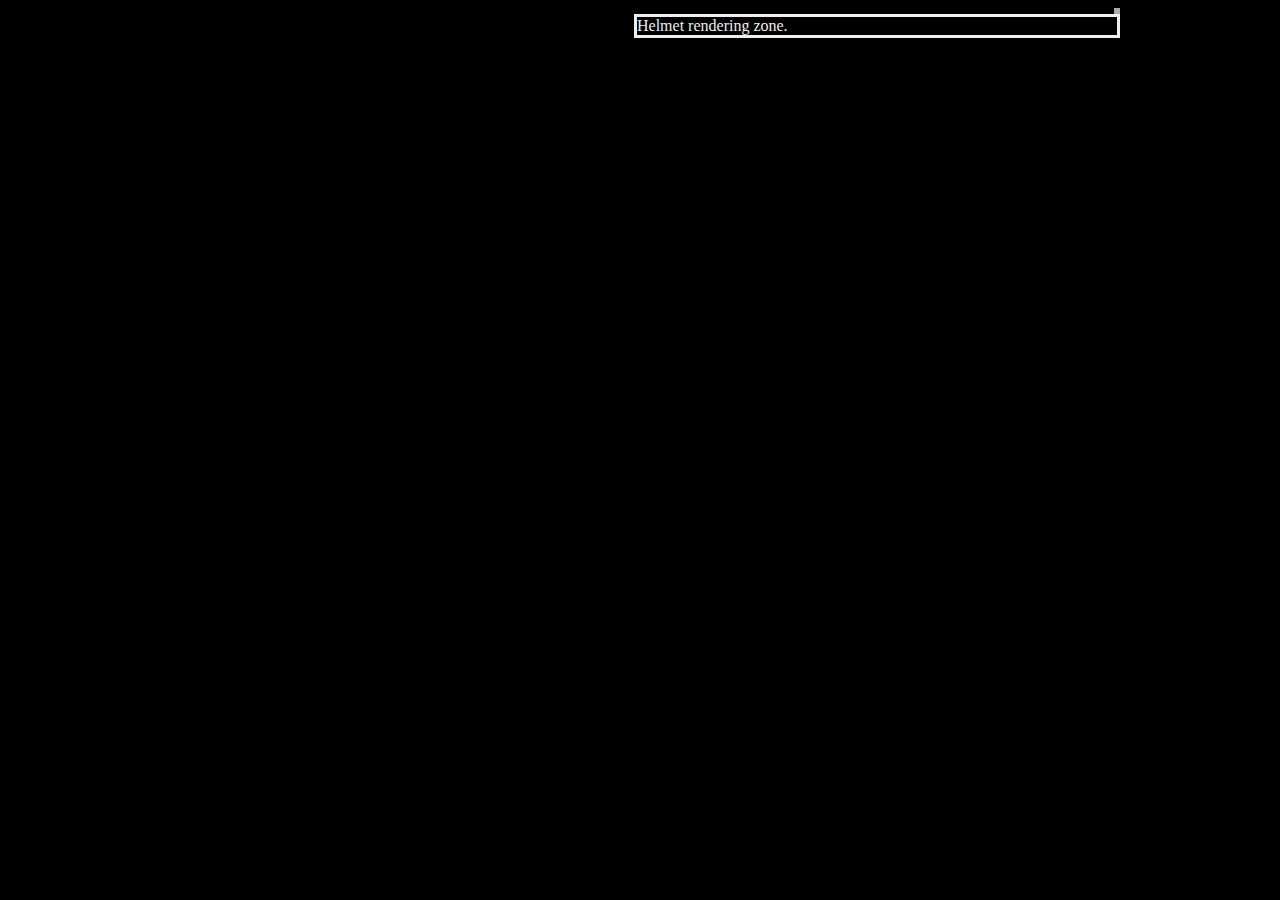
==== webcelty/index.html @ 5cd09f9d "update" ====
<!DOCTYPE html>
<html lang="en">
<head>
    <meta charset="UTF-8">
    <title>webcelty</title>
    <link rel="stylesheet" href="webcelty.css">
    <script src="http://cdn.sockjs.org/sockjs-0.3.min.js"></script>
    <script src="jquery.min.js"></script>
    <script src="../webhelmet/webhelmet.js"></script>

    <script src="webcelty.js"></script>
</head>
<body>
    <div class="wrapper">
        <div class="float-container">
            <div class="state"><div id="connection"></div></div>
        </div>
        <div class="float-container">
            <div id="widgets"></div>
            <div id="helmet_render">
                Helmet rendering zone.
            </div>
        </div>
    </div>
</body>
</html>
---- webcelty/webcelty.css ----
html {
    color: #333;
    background: black;
}

.float-container {
    width: 100%;
    overflow: auto;
}

.celty_command {
    color: white;
    text-decoration: underline;
}

div.wrapper {
    margin: auto;
    width: 960px;
}

div.block {
    border: 3px solid white;
    margin-bottom: 1em;
    color: grey;
}

div.state {
    float: right;
    border: 3px solid #aaa;
}

div div {
    color: #eee;
}

#widgets {
    float: left;
    width: 45%;
}

#helmet_render {
    width: 50%;
    border: solid;
    float: right;
}
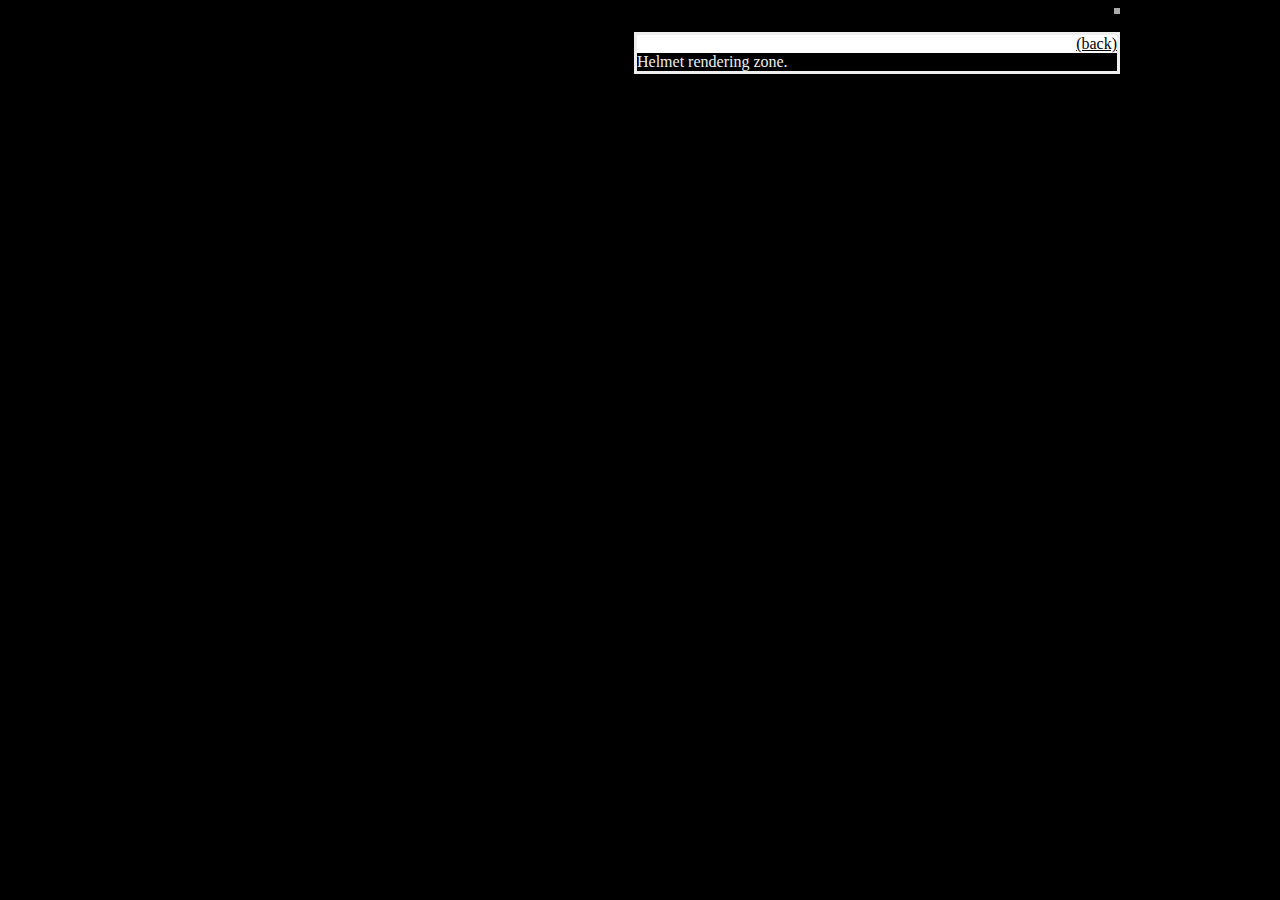
==== commit 5add73bd: "upd" ====
--- a/webcelty/index.html
+++ b/webcelty/index.html
@@ -4,7 +4,7 @@
     <meta charset="UTF-8">
     <title>webcelty</title>
     <link rel="stylesheet" href="webcelty.css">
-    <script src="http://cdn.sockjs.org/sockjs-0.3.min.js"></script>
+    <script src="sockjs-0.3.min.js"></script>
     <script src="jquery.min.js"></script>
     <script src="../webhelmet/webhelmet.js"></script>
 
@@ -13,12 +13,19 @@
 <body>
     <div class="wrapper">
         <div class="float-container">
-            <div class="state"><div id="connection"></div></div>
+            <div class="state"><span id="connection"></span></div>
         </div>
+        <br />
         <div class="float-container">
             <div id="widgets"></div>
-            <div id="helmet_render">
-                Helmet rendering zone.
+            <div id="ui">
+                <div class="title">
+                    <span id="helmet_title"></span> 
+                    <span id="back_command" class="celty_command" data-command="celty:main">(back)</span>
+                </div>
+                <div id="helmet_render">
+                    Helmet rendering zone.
+                </div>
             </div>
         </div>
     </div>
--- a/webcelty/webcelty.css
+++ b/webcelty/webcelty.css
@@ -9,7 +9,6 @@
 }
 
 .celty_command {
-    color: white;
     text-decoration: underline;
 }
 
@@ -24,12 +23,17 @@
     color: grey;
 }
 
+div.block .key {
+    background: white;
+    color: black;
+}
+
 div.state {
     float: right;
     border: 3px solid #aaa;
 }
 
-div div {
+div.block pre {
     color: #eee;
 }
 
@@ -38,8 +42,25 @@
     width: 45%;
 }
 
-#helmet_render {
+#widgets pre {
+    word-wrap: break-word;
+    margin: 0;
+}
+
+#ui {
     width: 50%;
     border: solid;
     float: right;
+    color: #eee;
 }
+
+#ui .title {
+    color: black;
+    background: white;
+    text-align: right;
+}
+
+#helmet_render span {
+    white-space: pre;
+    word-wrap: break-word;
+}
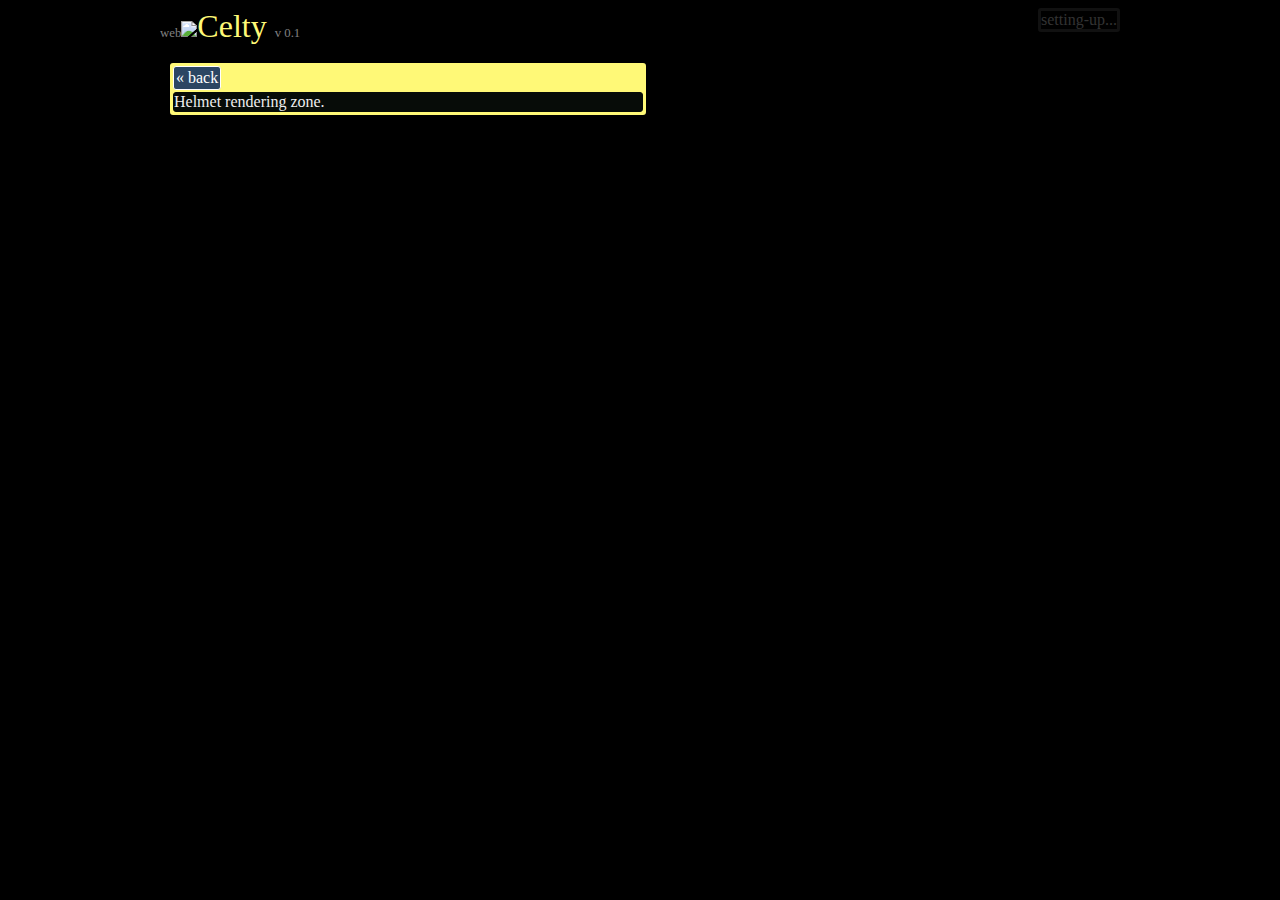
==== commit 8bb71306: "upd" ====
--- a/webcelty/index.html
+++ b/webcelty/index.html
@@ -13,15 +13,22 @@
 <body>
     <div class="wrapper">
         <div class="float-container">
-            <div class="state"><span id="connection"></span></div>
+            <div class="logo">
+                <span class="version">web</span><img src="helmet_30.png" />Celty
+                <span class="version">v 0.1</span>
+            </div>
+            <div class="state">
+                <div id="addr"></div>
+                <span id="connection">setting-up...</span><span id="ticker"></span>
+            </div>
         </div>
         <br />
         <div class="float-container">
             <div id="widgets"></div>
             <div id="ui">
-                <div class="title">
-                    <span id="helmet_title"></span> 
-                    <span id="back_command" class="celty_command" data-command="celty:main">(back)</span>
+                <div class="title float-container">
+                    <span id="helmet_title">&nbsp;</span> 
+                    <div id="back_command" class="celty_command" data-command="celty:main">« back</div>
                 </div>
                 <div id="helmet_render">
                     Helmet rendering zone.
--- a/webcelty/webcelty.css
+++ b/webcelty/webcelty.css
@@ -14,50 +14,90 @@
 
 div.wrapper {
     margin: auto;
-    width: 960px;
+    max-width: 960px;
 }
 
 div.block {
-    border: 3px solid white;
-    margin-bottom: 1em;
+    border: 3px solid #fff977;
+    border-radius: 3px;
+    margin-bottom: 10px;
     color: grey;
+    background: #fff977;
 }
 
 div.block .key {
-    background: white;
-    color: black;
+    background: #fff977;
+    color: #2c4663;
 }
 
 div.state {
     float: right;
-    border: 3px solid #aaa;
+    text-align: right;
 }
 
-div.block pre {
-    color: #eee;
+.state #connection {
+    border: 3px solid #111;
+    border-radius: 3px;
+    float: right;
+}
+
+div.logo {
+    float: left;
+    color: #fff977;
+    font-size: 2em;
+}
+
+.logo .version {
+    color: grey;
+    font-size: 0.4em;
 }
 
 #widgets {
     float: left;
-    width: 45%;
+    width: 470px;
 }
 
-#widgets pre {
+
+#widgets .block pre {
+    color: #eee;
     word-wrap: break-word;
     margin: 0;
+    background: #070c08;
+    border: 1px solid #070c08;
+    border-radius: 3px;
 }
 
 #ui {
-    width: 50%;
-    border: solid;
-    float: right;
+    float: left;
+    margin-left: 10px;
+    width: 470px;
+    border: solid #fff977;
     color: #eee;
+    background: #fff977;
+    border-radius: 3px;
 }
 
 #ui .title {
-    color: black;
-    background: white;
+    color: #2c4663;
+    background: #fff977;
     text-align: right;
+}
+
+#ui #back_command {
+    text-decoration: none;
+    float: left;
+    background: #2c4663;
+    color: white;
+    border: 1px solid white;
+    padding: 2px;
+    border-radius: 3px;
+    margin-bottom: 2px;
+}
+
+#helmet_render {
+    border: 1px solid #070c08;
+    border-radius: 3px;
+    background: #070c08;
 }
 
 #helmet_render span {
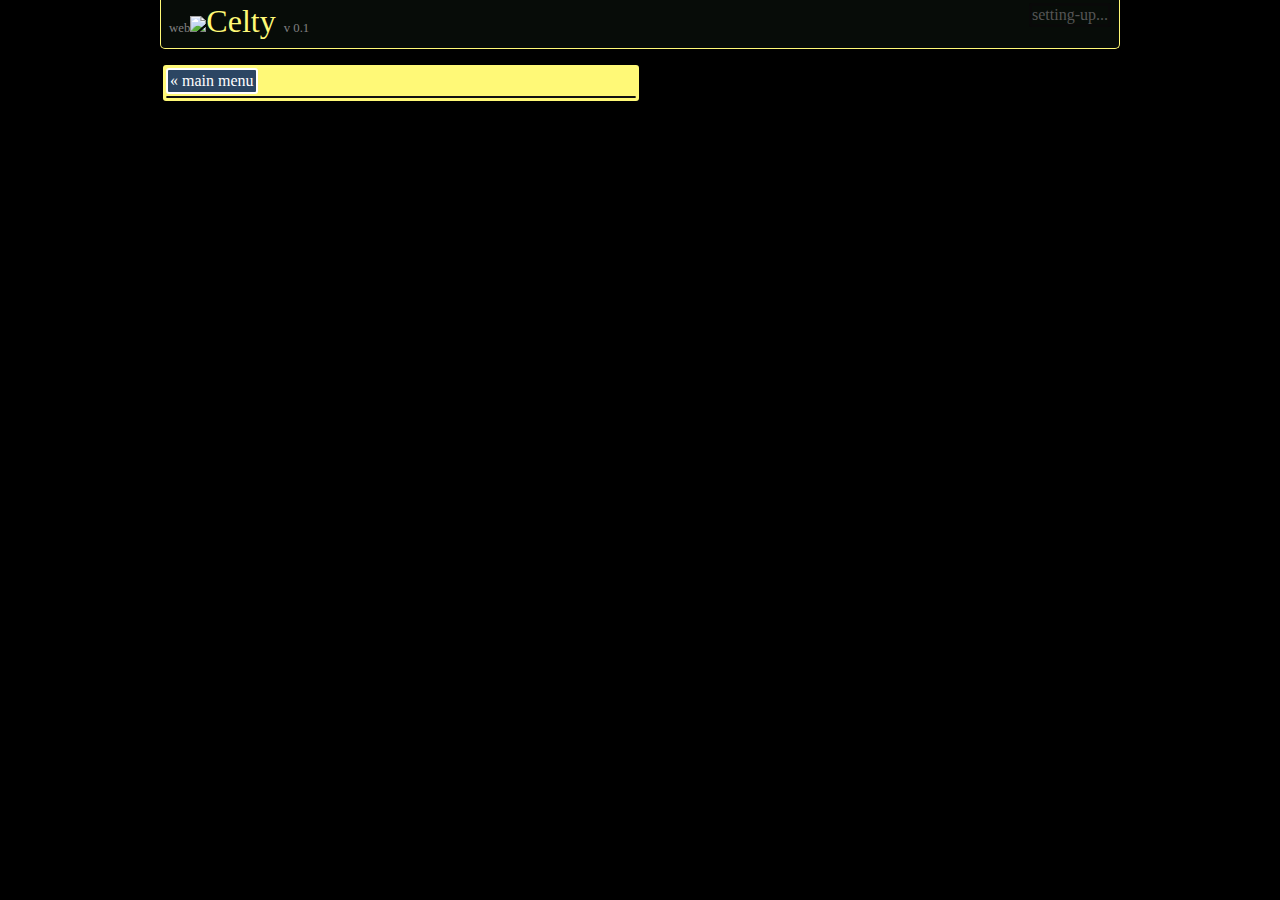
==== commit f251fee2: "upd" ====
--- a/webcelty/index.html
+++ b/webcelty/index.html
@@ -12,27 +12,24 @@
 </head>
 <body>
     <div class="wrapper">
-        <div class="float-container">
+        <div class="float-container header">
             <div class="logo">
                 <span class="version">web</span><img src="helmet_30.png" />Celty
                 <span class="version">v 0.1</span>
             </div>
             <div class="state">
                 <div id="addr"></div>
-                <span id="connection">setting-up...</span><span id="ticker"></span>
+                <span id="connection">setting-up...</span>
             </div>
         </div>
-        <br />
         <div class="float-container">
-            <div id="widgets"></div>
-            <div id="ui">
+            <div id="widgets" class="container"></div>
+            <div id="ui" class="container">
                 <div class="title float-container">
                     <span id="helmet_title">&nbsp;</span> 
-                    <div id="back_command" class="celty_command" data-command="celty:main">« back</div>
+                    <div id="back_command" class="celty_command" data-command="celty:main">« main menu</div>
                 </div>
-                <div id="helmet_render">
-                    Helmet rendering zone.
-                </div>
+                <div id="helmet_render"></div>
             </div>
         </div>
     </div>
--- a/webcelty/webcelty.css
+++ b/webcelty/webcelty.css
@@ -1,10 +1,11 @@
-html {
+body {
     color: #333;
     background: black;
+    padding: 0;
+    margin: 0;
 }
 
 .float-container {
-    width: 100%;
     overflow: auto;
 }
 
@@ -15,6 +16,10 @@
 div.wrapper {
     margin: auto;
     max-width: 960px;
+}
+
+.container {
+    margin: 0 3px 0 3px;
 }
 
 div.block {
@@ -30,18 +35,29 @@
     color: #2c4663;
 }
 
-div.state {
+.header {
+    margin-bottom: 1em;
+    background: #070c08;
+    border-bottom: 1px solid #fff977;
+    border-left: 1px solid #fff977;
+    border-right: 1px solid #fff977;
+    border-radius: 0 0 5px 5px;
+    padding: .2em .5em .5em .5em;
+}
+
+.state {
+    color: #555;
     float: right;
     text-align: right;
 }
 
 .state #connection {
-    border: 3px solid #111;
+    border: 3px solid #090909;
     border-radius: 3px;
     float: right;
 }
 
-div.logo {
+.logo {
     float: left;
     color: #fff977;
     font-size: 2em;
@@ -62,14 +78,13 @@
     color: #eee;
     word-wrap: break-word;
     margin: 0;
-    background: #070c08;
-    border: 1px solid #070c08;
+    background: #090909;
+    border: 1px solid #111;
     border-radius: 3px;
 }
 
 #ui {
     float: left;
-    margin-left: 10px;
     width: 470px;
     border: solid #fff977;
     color: #eee;
@@ -88,19 +103,38 @@
     float: left;
     background: #2c4663;
     color: white;
-    border: 1px solid white;
+    border: 2px solid white;
     padding: 2px;
     border-radius: 3px;
     margin-bottom: 2px;
 }
 
 #helmet_render {
-    border: 1px solid #070c08;
+    border: 1px solid #111;
     border-radius: 3px;
-    background: #070c08;
+    background: #090909;
 }
 
 #helmet_render span {
     white-space: pre;
     word-wrap: break-word;
 }
+
+#helmet_render input {
+    background: #2c4663;
+    color: white;
+    border: 2px solid white;
+    padding: 2px;
+    border-radius: 3px;
+}
+
+#helmet_render input[type=button] {
+    background: #2c4663;
+    color: white;
+    border-top: 2px solid white;
+    border-left: 2px solid white;
+    border-right: 2px solid #555;
+    border-bottom: 2px solid #555;
+    padding: 2px;
+    border-radius: 3px;
+}
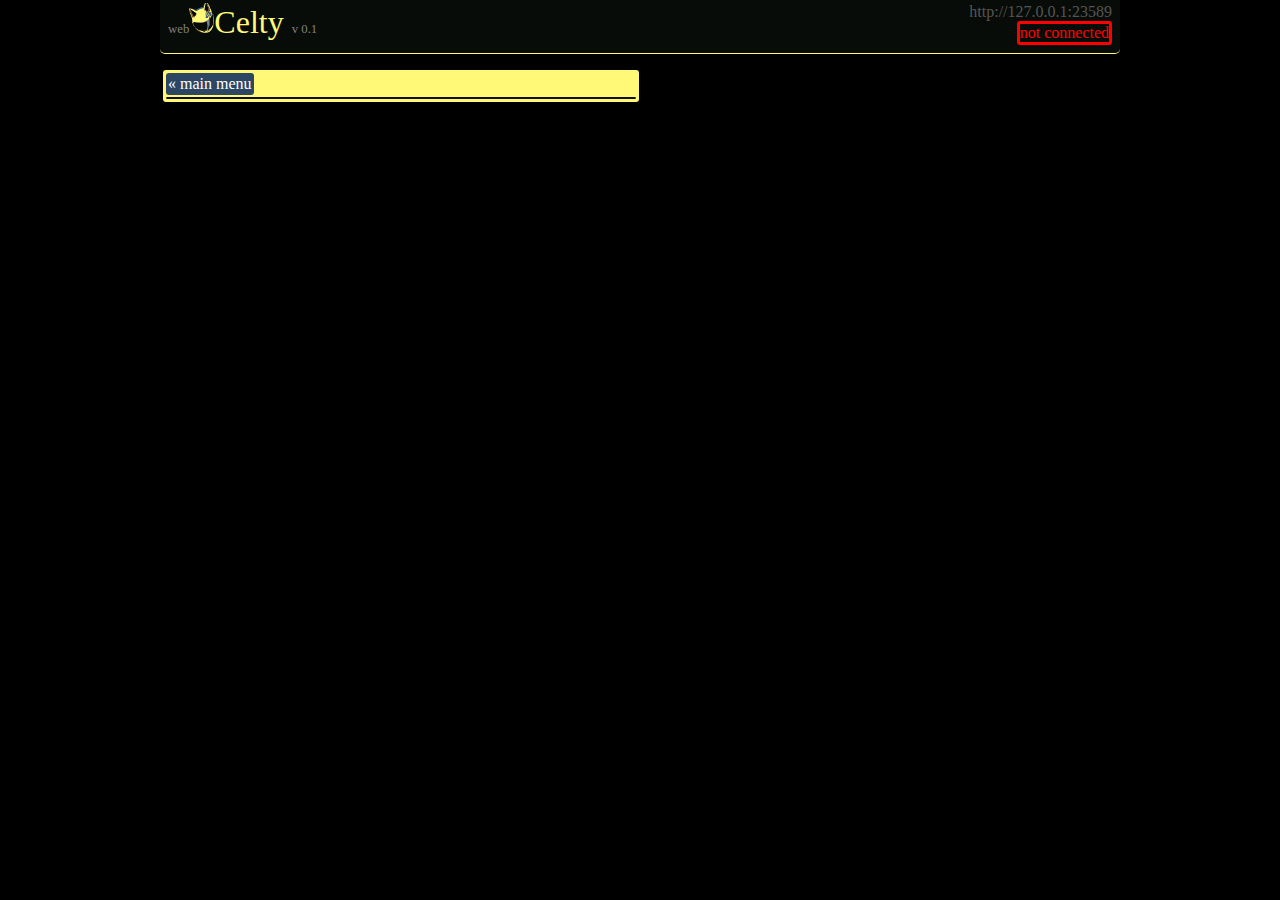
==== commit dd03bc91: "moved files around" ====
--- a/webcelty/index.html
+++ b/webcelty/index.html
@@ -4,17 +4,17 @@
     <meta charset="UTF-8">
     <title>webcelty</title>
     <link rel="stylesheet" href="webcelty.css">
-    <script src="sockjs-0.3.min.js"></script>
-    <script src="jquery.min.js"></script>
+    <script src="js/sockjs-0.3.min.js"></script>
+    <script src="js/jquery.min.js"></script>
     <script src="../webhelmet/webhelmet.js"></script>
 
-    <script src="webcelty.js"></script>
+    <script src="js/webcelty.js"></script>
 </head>
 <body>
     <div class="wrapper">
         <div class="float-container header">
             <div class="logo">
-                <span class="version">web</span><img src="helmet_30.png" />Celty
+                <span class="version">web</span><img src="img/helmet_30.png" />Celty
                 <span class="version">v 0.1</span>
             </div>
             <div class="state">
--- a/webcelty/webcelty.css
+++ b/webcelty/webcelty.css
@@ -32,15 +32,13 @@
 
 div.block .key {
     background: #fff977;
-    color: #2c4663;
+    color: #000;
 }
 
 .header {
     margin-bottom: 1em;
     background: #070c08;
     border-bottom: 1px solid #fff977;
-    border-left: 1px solid #fff977;
-    border-right: 1px solid #fff977;
     border-radius: 0 0 5px 5px;
     padding: .2em .5em .5em .5em;
 }
@@ -93,7 +91,7 @@
 }
 
 #ui .title {
-    color: #2c4663;
+    color: #000;
     background: #fff977;
     text-align: right;
 }
@@ -103,7 +101,6 @@
     float: left;
     background: #2c4663;
     color: white;
-    border: 2px solid white;
     padding: 2px;
     border-radius: 3px;
     margin-bottom: 2px;
@@ -121,20 +118,22 @@
 }
 
 #helmet_render input {
+    padding: 2px;
+
     background: #2c4663;
     color: white;
-    border: 2px solid white;
-    padding: 2px;
+
+    border: 1px solid white;
     border-radius: 3px;
 }
 
 #helmet_render input[type=button] {
+    padding: 2px;
+
     background: #2c4663;
     color: white;
-    border-top: 2px solid white;
-    border-left: 2px solid white;
-    border-right: 2px solid #555;
-    border-bottom: 2px solid #555;
-    padding: 2px;
+
+    border: 1px solid;
+    border-color: white #555 #555 white;
     border-radius: 3px;
 }
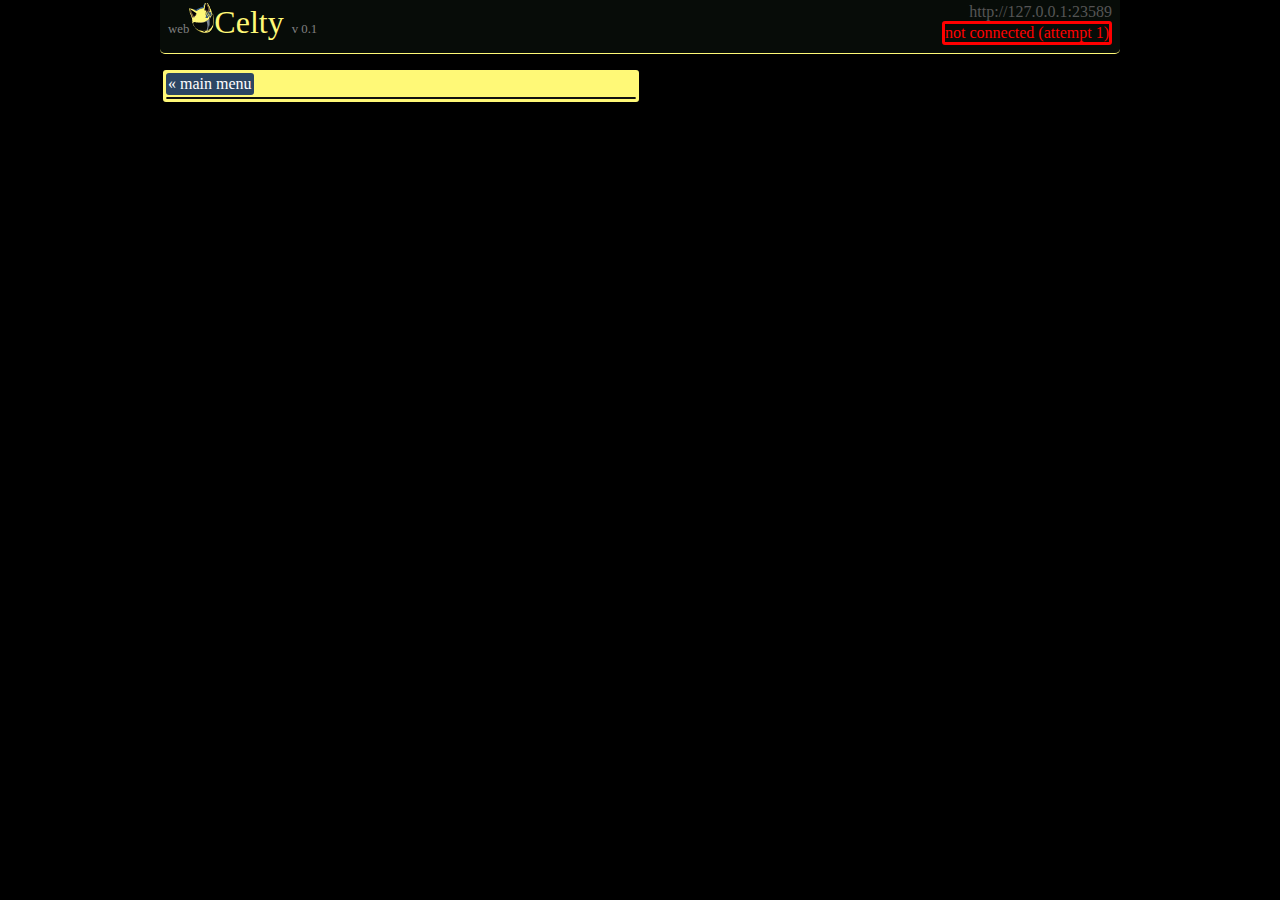
==== commit 31789719: "merge" ====
--- a/webcelty/index.html
+++ b/webcelty/index.html
@@ -3,11 +3,14 @@
 <head>
     <meta charset="UTF-8">
     <title>webcelty</title>
-    <link rel="stylesheet" href="webcelty.css">
+    <link rel="stylesheet" href="css/layout.css">
+    <link rel="stylesheet" href="css/header.css">
+    <link rel="stylesheet" href="css/widgets.css">
+    <link rel="stylesheet" href="css/ui.css">
+
     <script src="js/sockjs-0.3.min.js"></script>
     <script src="js/jquery.min.js"></script>
     <script src="../webhelmet/webhelmet.js"></script>
-
     <script src="js/webcelty.js"></script>
 </head>
 <body>
@@ -32,6 +35,7 @@
                 <div id="helmet_render"></div>
             </div>
         </div>
+        <ul id="subscriptions" style="color: white"></ul>
     </div>
 </body>
 </html>
--- a/webcelty/css/layout.css
+++ b/webcelty/css/layout.css
@@ -0,0 +1,22 @@
+body {
+    padding: 0;
+    margin: 0;
+
+    color: #333;
+    background: black;
+}
+
+.float-container {
+    overflow: auto;
+}
+
+
+.wrapper {
+    margin: auto;
+    max-width: 960px;
+}
+
+.container {
+    margin: 0 3px 0 3px;
+}
+
--- a/webcelty/css/header.css
+++ b/webcelty/css/header.css
@@ -0,0 +1,30 @@
+.header {
+    margin-bottom: 1em;
+    background: #070c08;
+    border-bottom: 1px solid #fff977;
+    border-radius: 0 0 5px 5px;
+    padding: .2em .5em .5em .5em;
+}
+
+.header .state {
+    color: #555;
+    float: right;
+    text-align: right;
+}
+
+.header .state #connection {
+    border: 3px solid #090909;
+    border-radius: 3px;
+    float: right;
+}
+
+.header .logo {
+    float: left;
+    color: #fff977;
+    font-size: 2em;
+}
+
+.header .logo .version {
+    color: grey;
+    font-size: 0.4em;
+}
--- a/webcelty/css/widgets.css
+++ b/webcelty/css/widgets.css
@@ -0,0 +1,32 @@
+.widget {
+    margin-bottom: 10px;
+
+    border: 3px solid #fff977;
+    border-radius: 3px;
+
+    color: grey;
+    background: #fff977;
+}
+
+.widget .title {
+    background: #fff977;
+    color: #000;
+}
+
+.widget pre {
+    margin: 0;
+
+    border: 1px solid #111;
+    border-radius: 3px;
+
+    word-wrap: break-word;
+
+    color: #eee;
+    background: #090909;
+}
+
+#widgets {
+    float: left;
+    width: 470px;
+}
+
--- a/webcelty/css/ui.css
+++ b/webcelty/css/ui.css
@@ -0,0 +1,63 @@
+#ui {
+    float: left;
+    width: 470px;
+
+    border: solid #fff977;
+    border-radius: 3px;
+
+    color: #eee;
+    background: #fff977;
+}
+
+#ui .title {
+    text-align: right;
+
+    color: #000;
+    background: #fff977;
+}
+
+#ui #back_command {
+    text-decoration: none;
+
+    float: left;
+    padding: 2px;
+    margin-bottom: 2px;
+
+    border-radius: 3px;
+
+    background: #2c4663;
+    color: white;
+}
+
+#helmet_render {
+    border: 1px solid #111;
+    border-radius: 3px;
+
+    background: #090909;
+}
+
+#helmet_render span {
+    white-space: pre;
+    word-wrap: break-word;
+}
+
+#helmet_render input {
+    padding: 2px;
+
+    background: #2c4663;
+    color: white;
+
+    border: 1px solid white;
+    border-radius: 3px;
+}
+
+#helmet_render input[type=button] {
+    padding: 2px;
+
+    background: #2c4663;
+    color: white;
+
+    border: 1px solid;
+    border-color: white #555 #555 white;
+    border-radius: 3px;
+}
